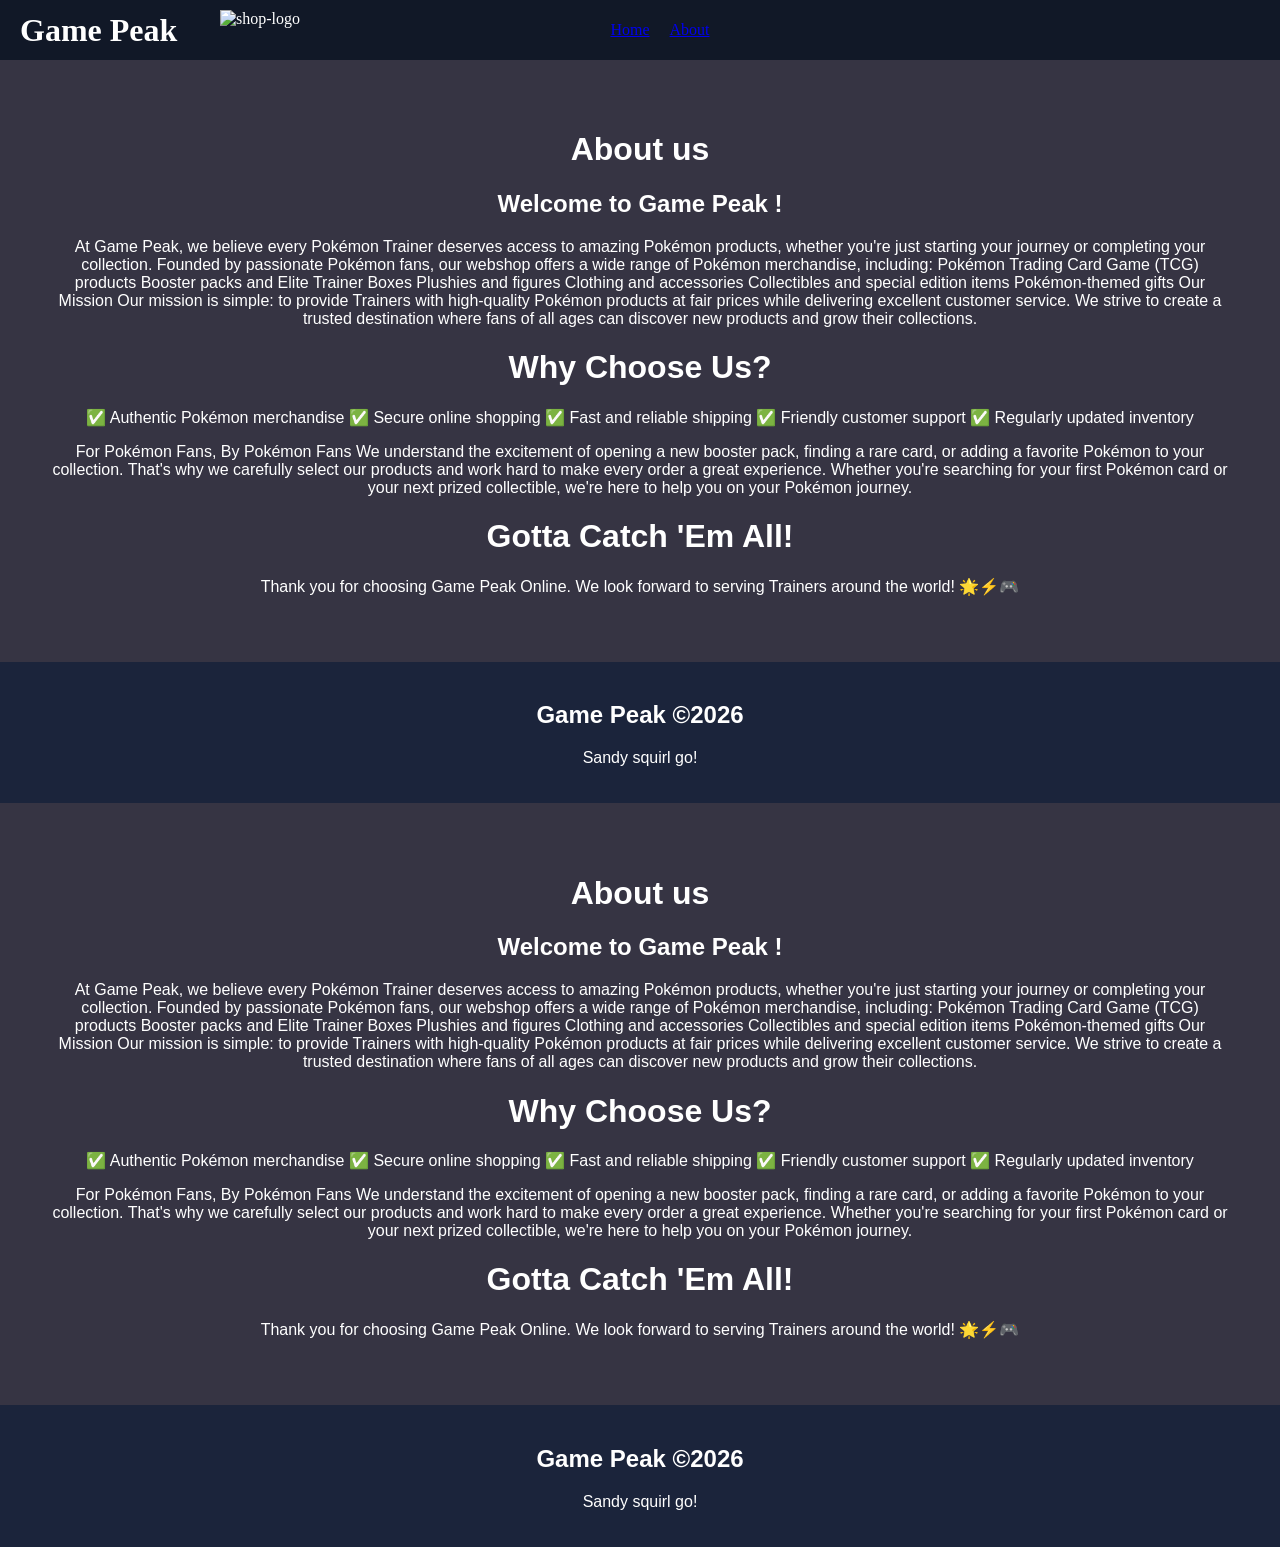
==== about.html @ 6c3135a4 "Create about.html" ====
<!DOCTYPE html>
<html>
<head>
  <title>Game Peak</title>
  <link rel="stylesheet" href="style.css">
  <link rel="icon" type="image/png" href="shop.png">
  <link rel="shortcut icon" href="pokémon.png">
</head>
<body>
        <div class="top-bar"> 
            <h1>Game Peak</h1>
            <img src="pokémon.png" alt="shop-logo" class="topbarimg"> 
                 <div class="nav">
                     <a href="index.html">Home</a>
                     <a href="about.html">About</a>
                 </div>
        </div>

        <div class="about-section">
            <h1>About us</h1>
            <h2>Welcome to Game Peak !</h2>
            <p>At Game Peak, we believe every Pokémon Trainer deserves access to amazing Pokémon products, whether you're just starting your journey or completing your collection.

Founded by passionate Pokémon fans, our webshop offers a wide range of Pokémon merchandise, including:

Pokémon Trading Card Game (TCG) products
Booster packs and Elite Trainer Boxes
Plushies and figures
Clothing and accessories
Collectibles and special edition items
Pokémon-themed gifts
Our Mission

Our mission is simple: to provide Trainers with high-quality Pokémon products at fair prices while delivering excellent customer service. We strive to create a trusted destination where fans of all ages can discover new products and grow their collections.
</p>
<h1>Why Choose Us?</h1>

    <p>            
✅ Authentic Pokémon merchandise

✅ Secure online shopping

✅ Fast and reliable shipping

✅ Friendly customer support

✅ Regularly updated inventory
</p>
            <p/>
For Pokémon Fans, By Pokémon Fans

We understand the excitement of opening a new booster pack, finding a rare card, or adding a favorite Pokémon to your collection. That's why we carefully select our products and work hard to make every order a great experience.

Whether you're searching for your first Pokémon card or your next prized collectible, we're here to help you on your Pokémon journey.
                </p>
<h1>
    Gotta Catch 'Em All!
</h1>
<p>
Thank you for choosing Game Peak Online. We look forward to serving Trainers around the world! 🌟⚡🎮</p>
        </div>
     <div class="footer">
       <h2 class="white"> Game Peak ©2026</h2>
       <p class="white"> Sandy squirl go!</p>
     </div>
        
</body>
</html><!DOCTYPE html>
<html>
<head>
  <title>Game Peak</title>
  <link rel="stylesheet" href="style.css">
  <link rel="icon" type="image/png" href="shop.png">
  <link rel="shortcut icon" href="pokémon.png">
</head>
<body>
        <div class="top-bar"> 
            <h1>Game Peak</h1>
            <img src="pokémon.png" alt="shop-logo" class="topbarimg"> 
                 <div class="nav">
                     <a href="index.html">Home</a>
                     <a href="about.html">About</a>
                 </div>
        </div>

        <div class="about-section">
            <h1>About us</h1>
            <h2>Welcome to Game Peak !</h2>
            <p>At Game Peak, we believe every Pokémon Trainer deserves access to amazing Pokémon products, whether you're just starting your journey or completing your collection.

Founded by passionate Pokémon fans, our webshop offers a wide range of Pokémon merchandise, including:

Pokémon Trading Card Game (TCG) products
Booster packs and Elite Trainer Boxes
Plushies and figures
Clothing and accessories
Collectibles and special edition items
Pokémon-themed gifts
Our Mission

Our mission is simple: to provide Trainers with high-quality Pokémon products at fair prices while delivering excellent customer service. We strive to create a trusted destination where fans of all ages can discover new products and grow their collections.
</p>
<h1>Why Choose Us?</h1>

    <p>            
✅ Authentic Pokémon merchandise

✅ Secure online shopping

✅ Fast and reliable shipping

✅ Friendly customer support

✅ Regularly updated inventory
</p>
            <p/>
For Pokémon Fans, By Pokémon Fans

We understand the excitement of opening a new booster pack, finding a rare card, or adding a favorite Pokémon to your collection. That's why we carefully select our products and work hard to make every order a great experience.

Whether you're searching for your first Pokémon card or your next prized collectible, we're here to help you on your Pokémon journey.
                </p>
<h1>
    Gotta Catch 'Em All!
</h1>
<p>
Thank you for choosing Game Peak Online. We look forward to serving Trainers around the world! 🌟⚡🎮</p>
        </div>
     <div class="footer">
       <h2 class="white"> Game Peak ©2026</h2>
       <p class="white"> Sandy squirl go!</p>
     </div>
        
</body>
</html>
---- style.css ----
.buybutton {
    color: rgb(12, 7, 7);
    background-color: rgb(196, 6, 6);
    font-family: "Arial Black";
    align-items: left;
}

.top-bar {
    text-align: center;
    font-family: "Arial Black"; 
    position: fixed;
    top: 0;
    left: 0;
    width: 100%;
    height: 60px;

    background-color: #111827;
    color: white;

    display: flex;
    align-items: center;
    justify-content: space-between;

    padding: 0 20px;
    z-index: 1000;
    margin: 0;
}



.shop {
    color: #111827;
  text-align: center;
  font-family: "Arial Black", sans-serif;
}

body {
  background: gray !important;
  color: white;
  margin: 0;
  font-family: Arial;
  margin: 0;
  padding-top: 60px; 
}

.item {
    background: #374151;
    padding: 20px;
}

.image-child {
  max-width: 100%;
  height: 400px;
  display: block;
  align-items: center;
}

.topbarimg {
    height: 45px; 
    width: auto;
    position: fixed;
    top: 10px;
    padding: 0%;
    margin-left: 200px; /* Adjust this value to position the image as needed */
}

.nav {
    position: absolute;
    left: 50%;
    transform: translateX(-50%);

    display: flex;
    align-items: center;
    gap: 20px;
}

.footer {
    color: rgb(12, 7, 7);
    text-align: center;
    font-family: "Arial Black", sans-serif;
    background-color: #1B243B;
    padding: 20px;
}

.white {
    color: white;
}

.about-section {
    background-color: rgb(54, 52, 67);
    color: white;
    padding: 50px;
    text-align: center;
}
---- style.css ----
.buybutton {
    color: rgb(12, 7, 7);
    background-color: rgb(196, 6, 6);
    font-family: "Arial Black";
    align-items: left;
}

.top-bar {
    text-align: center;
    font-family: "Arial Black"; 
    position: fixed;
    top: 0;
    left: 0;
    width: 100%;
    height: 60px;

    background-color: #111827;
    color: white;

    display: flex;
    align-items: center;
    justify-content: space-between;

    padding: 0 20px;
    z-index: 1000;
    margin: 0;
}



.shop {
    color: #111827;
  text-align: center;
  font-family: "Arial Black", sans-serif;
}

body {
  background: gray !important;
  color: white;
  margin: 0;
  font-family: Arial;
  margin: 0;
  padding-top: 60px; 
}

.item {
    background: #374151;
    padding: 20px;
}

.image-child {
  max-width: 100%;
  height: 400px;
  display: block;
  align-items: center;
}

.topbarimg {
    height: 45px; 
    width: auto;
    position: fixed;
    top: 10px;
    padding: 0%;
    margin-left: 200px; /* Adjust this value to position the image as needed */
}

.nav {
    position: absolute;
    left: 50%;
    transform: translateX(-50%);

    display: flex;
    align-items: center;
    gap: 20px;
}

.footer {
    color: rgb(12, 7, 7);
    text-align: center;
    font-family: "Arial Black", sans-serif;
    background-color: #1B243B;
    padding: 20px;
}

.white {
    color: white;
}

.about-section {
    background-color: rgb(54, 52, 67);
    color: white;
    padding: 50px;
    text-align: center;
}
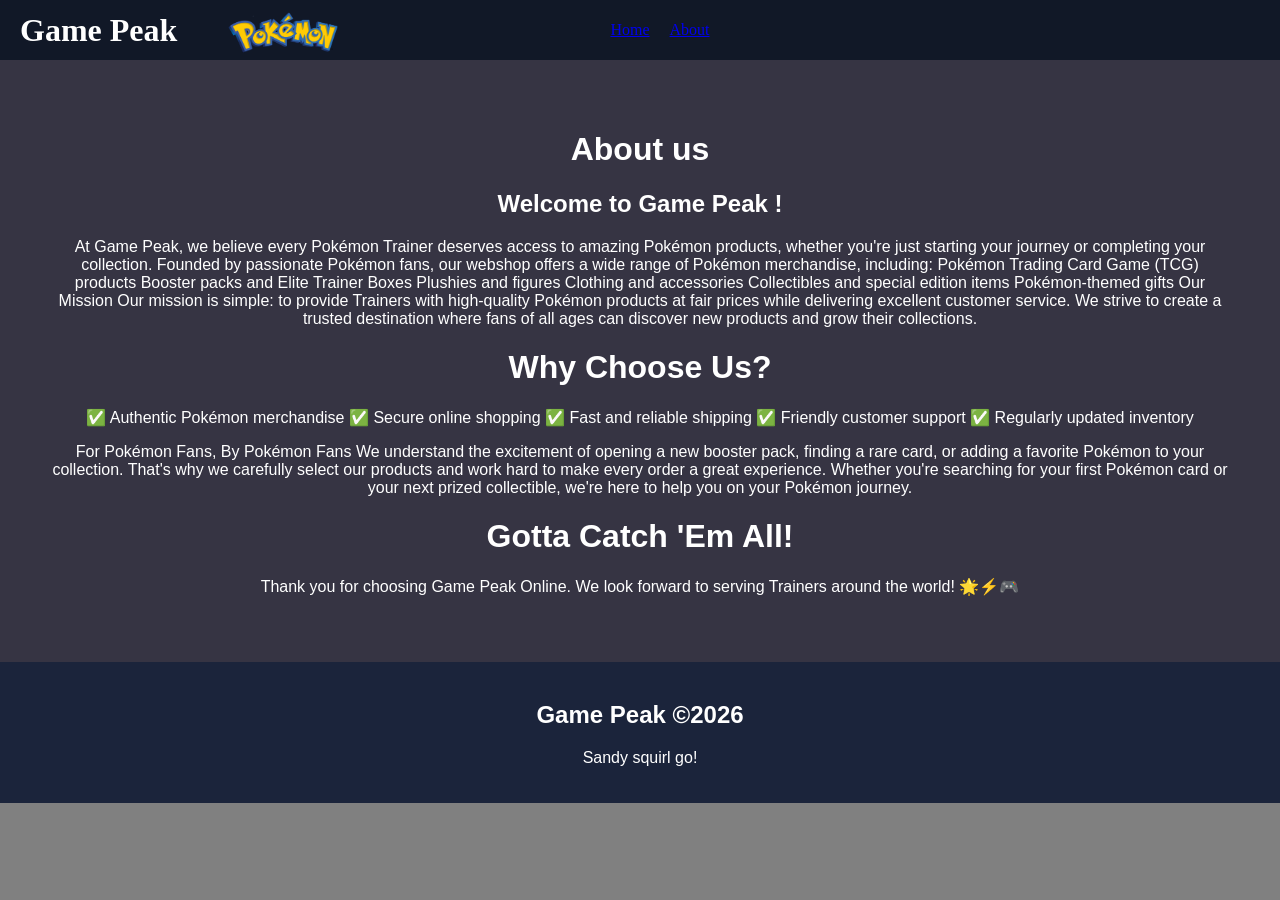
==== commit 4cfcc244: "Update about.html" ====
--- a/about.html
+++ b/about.html
@@ -63,73 +63,3 @@
        <h2 class="white"> Game Peak ©2026</h2>
        <p class="white"> Sandy squirl go!</p>
      </div>
-        
-</body>
-</html><!DOCTYPE html>
-<html>
-<head>
-  <title>Game Peak</title>
-  <link rel="stylesheet" href="style.css">
-  <link rel="icon" type="image/png" href="shop.png">
-  <link rel="shortcut icon" href="pokémon.png">
-</head>
-<body>
-        <div class="top-bar"> 
-            <h1>Game Peak</h1>
-            <img src="pokémon.png" alt="shop-logo" class="topbarimg"> 
-                 <div class="nav">
-                     <a href="index.html">Home</a>
-                     <a href="about.html">About</a>
-                 </div>
-        </div>
-
-        <div class="about-section">
-            <h1>About us</h1>
-            <h2>Welcome to Game Peak !</h2>
-            <p>At Game Peak, we believe every Pokémon Trainer deserves access to amazing Pokémon products, whether you're just starting your journey or completing your collection.
-
-Founded by passionate Pokémon fans, our webshop offers a wide range of Pokémon merchandise, including:
-
-Pokémon Trading Card Game (TCG) products
-Booster packs and Elite Trainer Boxes
-Plushies and figures
-Clothing and accessories
-Collectibles and special edition items
-Pokémon-themed gifts
-Our Mission
-
-Our mission is simple: to provide Trainers with high-quality Pokémon products at fair prices while delivering excellent customer service. We strive to create a trusted destination where fans of all ages can discover new products and grow their collections.
-</p>
-<h1>Why Choose Us?</h1>
-
-    <p>            
-✅ Authentic Pokémon merchandise
-
-✅ Secure online shopping
-
-✅ Fast and reliable shipping
-
-✅ Friendly customer support
-
-✅ Regularly updated inventory
-</p>
-            <p/>
-For Pokémon Fans, By Pokémon Fans
-
-We understand the excitement of opening a new booster pack, finding a rare card, or adding a favorite Pokémon to your collection. That's why we carefully select our products and work hard to make every order a great experience.
-
-Whether you're searching for your first Pokémon card or your next prized collectible, we're here to help you on your Pokémon journey.
-                </p>
-<h1>
-    Gotta Catch 'Em All!
-</h1>
-<p>
-Thank you for choosing Game Peak Online. We look forward to serving Trainers around the world! 🌟⚡🎮</p>
-        </div>
-     <div class="footer">
-       <h2 class="white"> Game Peak ©2026</h2>
-       <p class="white"> Sandy squirl go!</p>
-     </div>
-        
-</body>
-</html>
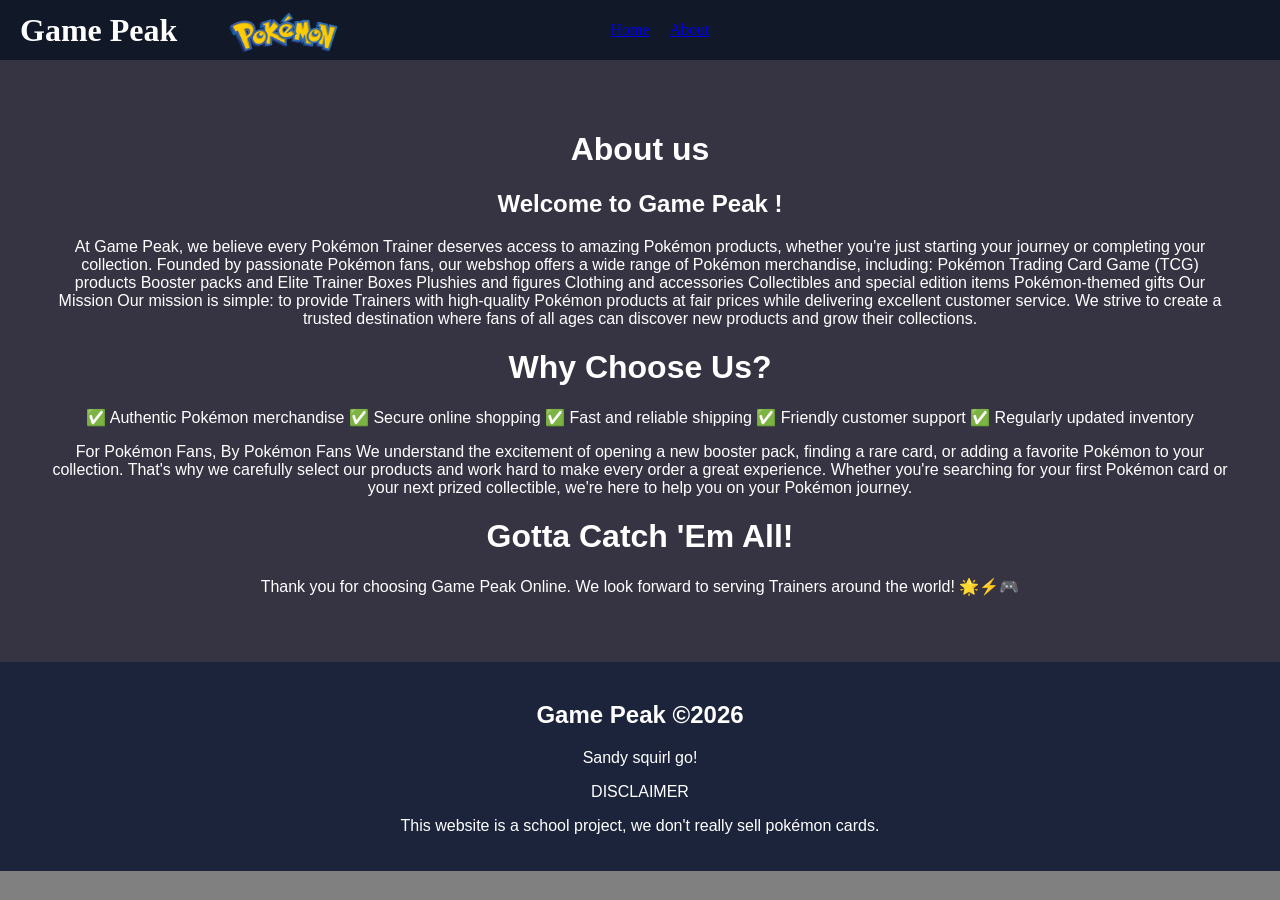
==== commit 76998748: "Update about.html" ====
--- a/about.html
+++ b/about.html
@@ -62,4 +62,6 @@
      <div class="footer">
        <h2 class="white"> Game Peak ©2026</h2>
        <p class="white"> Sandy squirl go!</p>
+       <p class="white">DISCLAIMER</p>
+       <p class="white"> This website is a school project, we don't really sell pokémon cards.</p>
      </div>
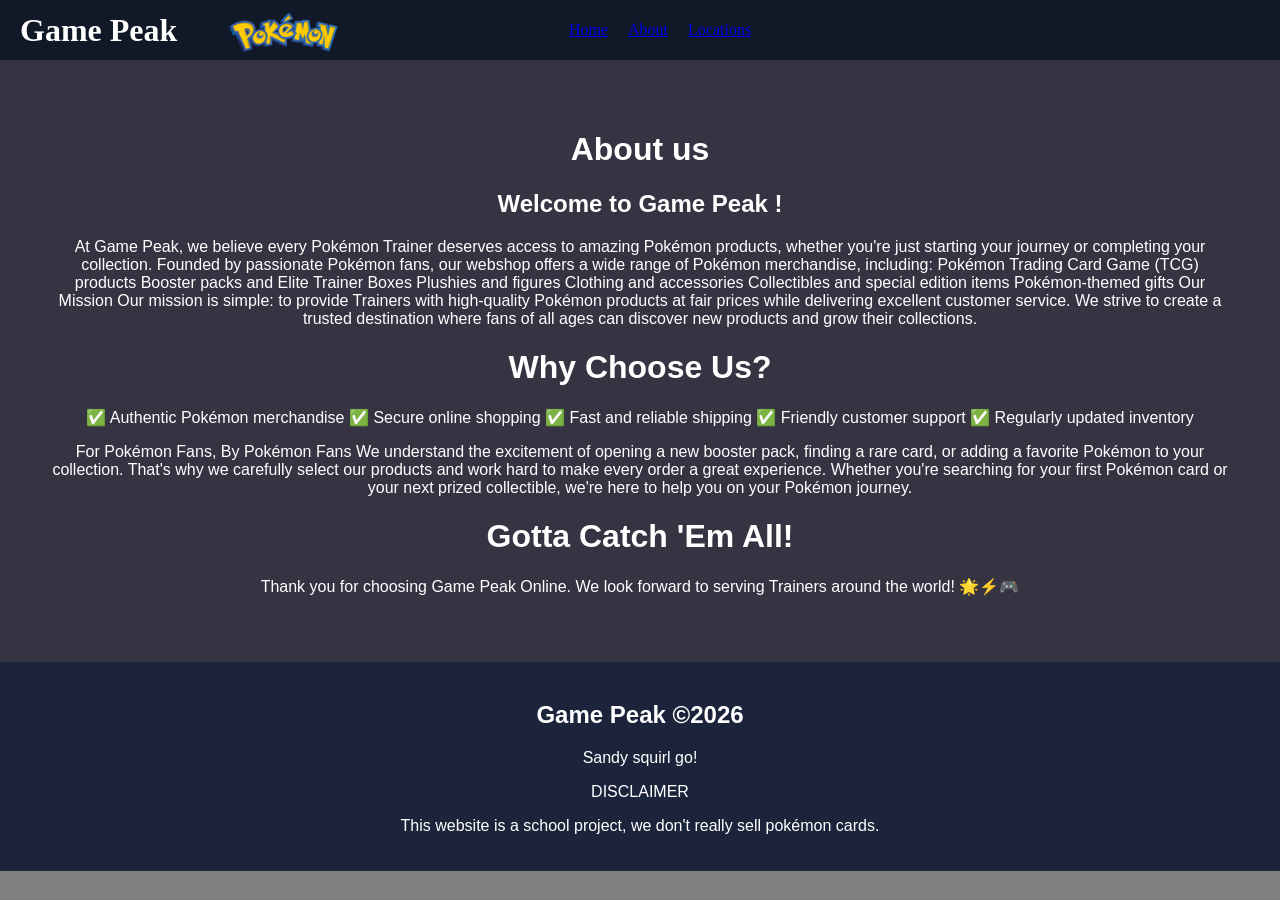
==== commit f8171aa8: "Update about.html" ====
--- a/about.html
+++ b/about.html
@@ -13,6 +13,7 @@
                  <div class="nav">
                      <a href="index.html">Home</a>
                      <a href="about.html">About</a>
+                   <a href="locations.html">Locations</a>
                  </div>
         </div>
 
